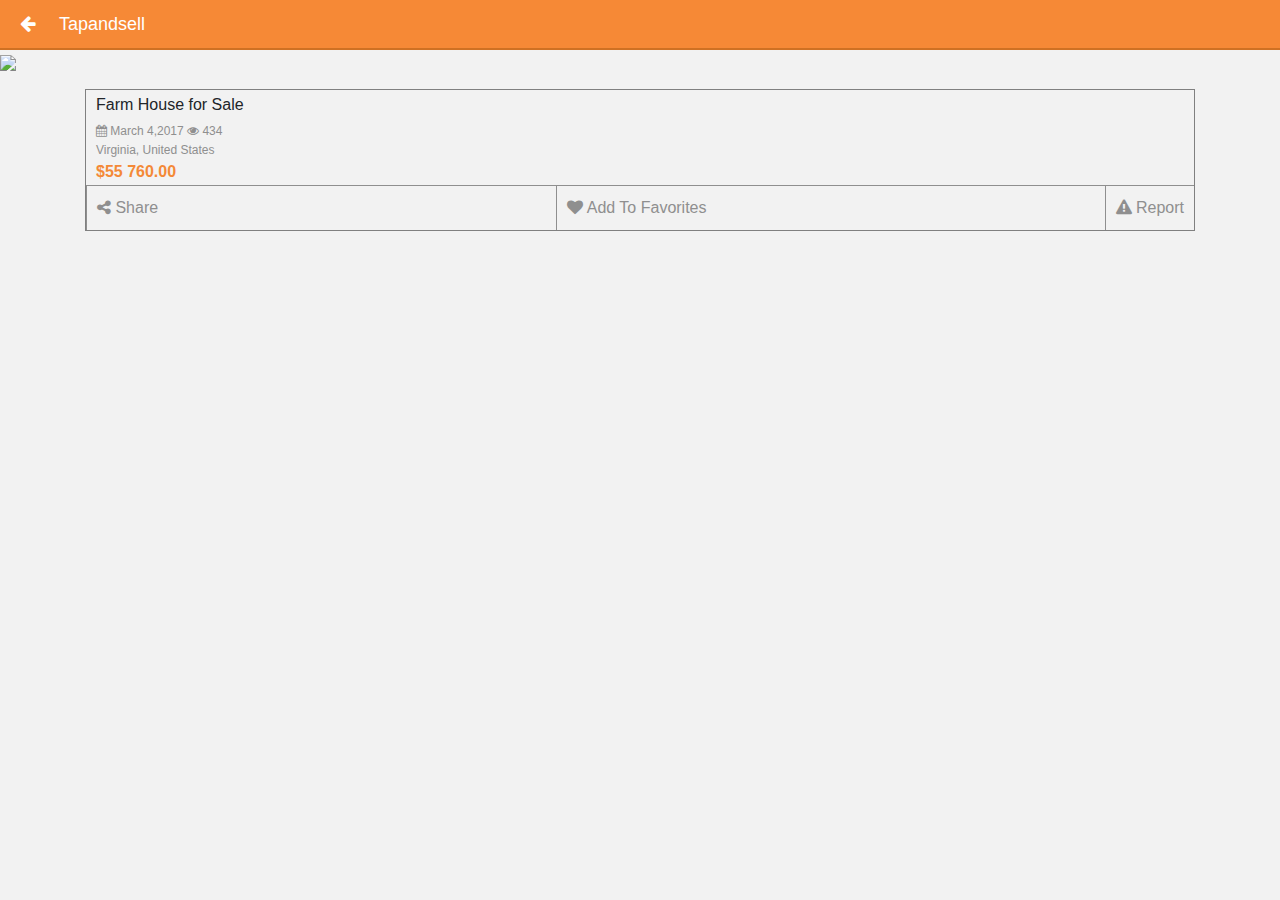
==== ad-details.html @ 48da7820 "ad - details page" ====
<!doctype html>
<html lang="en">
  <head>
    <!-- Required meta tags -->
    <meta charset="utf-8">
    <meta name="viewport" content="width=device-width, initial-scale=1, shrink-to-fit=no">

    <!-- Bootstrap CSS -->
    <link rel="stylesheet" href="https://stackpath.bootstrapcdn.com/bootstrap/4.4.1/css/bootstrap.min.css" integrity="sha384-Vkoo8x4CGsO3+Hhxv8T/Q5PaXtkKtu6ug5TOeNV6gBiFeWPGFN9MuhOf23Q9Ifjh" crossorigin="anonymous">
    <link rel="stylesheet" href="https://stackpath.bootstrapcdn.com/font-awesome/4.7.0/css/font-awesome.min.css" integrity="sha384-wvfXpqpZZVQGK6TAh5PVlGOfQNHSoD2xbE+QkPxCAFlNEevoEH3Sl0sibVcOQVnN" crossorigin="anonymous">
    <link rel="stylesheet" href="style.css" />
    <title>Hello, world!</title>
  </head>
  <body>
    <section id = "header">
        <div class="left-icons">
            <ul class="home-nav">
                <li>
                    <i class="fa fa-arrow-left"></i>
                </li>
                <li class ="brand-name">Tapandsell</li>
            </ul>
        </div>
    </section>
    <div class="ad-image">
        <img  class = "img-fluid"  src="http://templatecycle.com/demo/bootclassified-5.1/dist/images/item/tp-big/Image00014.jpg" />
    </div>
    <div class="container">
        <div class="ad-details"> 
            <div class="ad-summary">
                <h6>Farm House for Sale</h6>
                <p class = "small-gray"><i class="fa fa-calendar" aria-hidden="true"></i> March 4,2017 <i class="fa fa-eye"></i> 434</p>
                <p class = "small-gray">Virginia, United States</p>
                <p class = "main-color"><strong>$55 760.00</strong></p>
            </div>
            <div class = "ad-action">
                <ul style="list-style-type: none;">
                    <li>
                        <i class="fa fa-share-alt" aria-hidden="true"></i>
                        Share
                    </li>
                    <li>
                        <i class="fa fa-heart"></i>
                        Add To Favorites
                    </li>
                    <li>
                        <i class="fa fa-exclamation-triangle"></i>
                        Report
                    </li>
                </ul>
            </div>
        </div>
    </div>


  </body>
  </html>
---- style.css ----
body{
    background: #f2f2f2;
    padding-bottom: 0px;
}

#header{

    background-color: #f68936 !important;
    padding: .7rem 0px .6rem 0px;
    color:#fff;
    font-size: 18px;
    border-bottom: solid 2px #cf7123;
   
}
#search{
    background-color: #f68936 !important;
    padding-top:28px;
    padding-left:8px;
    padding-right:8px;
    color:#fff;
}
#search p{
    margin:0px !important;
}

.search-input{
    width:95%;
    display: block;
    margin-left:auto;
    margin-right:auto;
    border:none;
    border-radius: 4px;
    height:39px;
    position:relative;
    top:-19px;
    padding-left:25px;
}
#line-below{
    display: inline-block;
    width:63px;
    height:2px;
    background-color:#fff;
    position: relative;
    top:-45px;
  
}
.categories-header{
    display:flex;
    justify-content: space-between;
}
.view-all-categories{
    margin-right: 0px;
    color:#f68936;
    font-size: 15px;
}

.left-icons{
    display: inline-block;
    text-align: left;
    width:50%
}
.right-icons{
    display: inline;
    text-align: right;
    float: right;
    padding-right: 20px;
    font-size:21px;
    position:relative;
    top:-3px;
}

.home-nav{
   list-style-type: none;
   padding-left:15px;
   display: inline;
 
}
.home-nav li{
    display: inline-block;
    padding-left:.3rem;
}
.brand-name{
    margin-left:.90rem !important;
}

.container{
    padding-top:15px;
}
.search-icon{
    padding-right:8px;
    font-size:19px;
}

.container{
    overflow: hidden;
    padding-bottom: 0px;
}
.slider{
   display: flex; 
   width: 2000px;
}


.slider-image{
   
    padding-top:15px;
    background:#fff;
    border-radius: 13px;
    width: 95px;
    padding-bottom:15px;
    color:#9c9c9c;
    text-align: center;
    width:120px;
    margin-right:15px;
    box-shadow: 2px 2px  #d6d6d6;
}

.image{
  padding:20px;
  padding-top:5px;
  height: 63px;
}
.btn-view-more{
    background:#f48937;
    color:#fff;
    border-radius: 0px;
    padding-top:1px;
    padding-bottom:2px;
   
}

.categories-header h4{
    font-size:13pt;
    line-height: 1.1;
    margin-bottom: 10px;
}
.mg-top-15{
    margin-top:15px;
}
.latest-ad{
    margin-bottom:15px;
    width:170px;
    background:#fff;
    padding-bottom:20px;
    border-radius: 8px;
    padding:0px;
    box-shadow: 2px 2px  #d6d6d6;
}

.latest-ad img{
    border-top-left-radius: 8px;
    border-top-right-radius: 8px;
}

.latest-ad .image{
    height: 120px;
    background:red;
    width: 100%;
}

.mg-bottom-15{
    margin-bottom: 15px;
}

.home-page-price{
   color: #f48937
}

.ad-details{
    padding-top:5px;
   
}
.ad-summary{
    padding-left:10px;
    padding-right: 10px;
}
.ad-details p{
    margin-top:0px;
    margin-bottom:1px;
}

.ad-location-home{

    font-size: 12px;
    color: #8f8f8f;
}
.bottom-nav{
    background: #fff;
    padding-top:15px;
    font-size:21px;
    margin-bottom: 0px;
    position: fixed;
    width:100%;
    bottom: 0;
    padding-left: 15px;
    padding-right:15px;
}

.main-color{
    color:#f48937;
}

.fa-plus-home{
    height: 50px;
    width:50px;
    text-align: center;
    background:#f48937;
    color:#fff;
    border-radius: 50%;
    position:relative;
    top:-15px;
}

.bottom-nav ul li{
    
  
}

.bottom-nav ul{
    display: flex;
    justify-content: space-between;
    list-style-type: none;
    padding: 10px;
    padding-bottom: 0px;
    margin: 0;
}

.car-list-home{
    background: #fff;
    margin-bottom: 10px;
    border-radius: 8px;
    margin-left: auto;
    margin-right:auto;
    padding-left:0px;
    box-shadow: 1px 1px  #d6d6d6;
}

.car-list-home div p{
    margin-top:0px !important;
    margin-bottom: 1px;
}

.car-detail{
    
    padding-top:6px;
    padding-left:8px;

}

.car-list-price{
    color:#f48937;
    font-size:12px;
}
.car-list-image{
    padding-right: 0px;
    border-radius: 8px;
}

.car-list-image img{
    border-top-left-radius: 8px;
    border-bottom-left-radius: 8px;
}

.search-icon-container{
    
    z-index: 2;
    display: inline;
    width: 2.375rem;
    line-height: 2.375rem;
    text-align: center;
    pointer-events: none;
    color: #aaa;
    float:right;
    position:relative;
    top:-54px;
    margin-right:16px;
    padding-left:6px;
    border-left: solid 1px #d6d6d6;
    padding-bottom:5px;
    height: 27px;

  }

  .search-icon-container .fa-search{
      position:relative;
      top:-4px;

  }

  .fa-cog{
      color:grey;
      border:red;
  }

  .get-direction{

  }

  .small-gray{
    font-size: 12px;
    color: #8f8f8f;
  }
  .ad-action {
     border-top: solid 1px  #8f8f8f;
     width: 100%;
  }
  .ad-action ul{
      display: flex;
      justify-content: space-between;
      padding-left: 0px;
      
      color: #8f8f8f;
      margin-bottom: 0px;
  }
  .ad-action ul li{
    display: inline-block;
    border-left: solid 1px  #8f8f8f;
    padding: 10px;
    padding-left:10px;
  }

  .ad-details{
      border: solid 1px grey;
  }
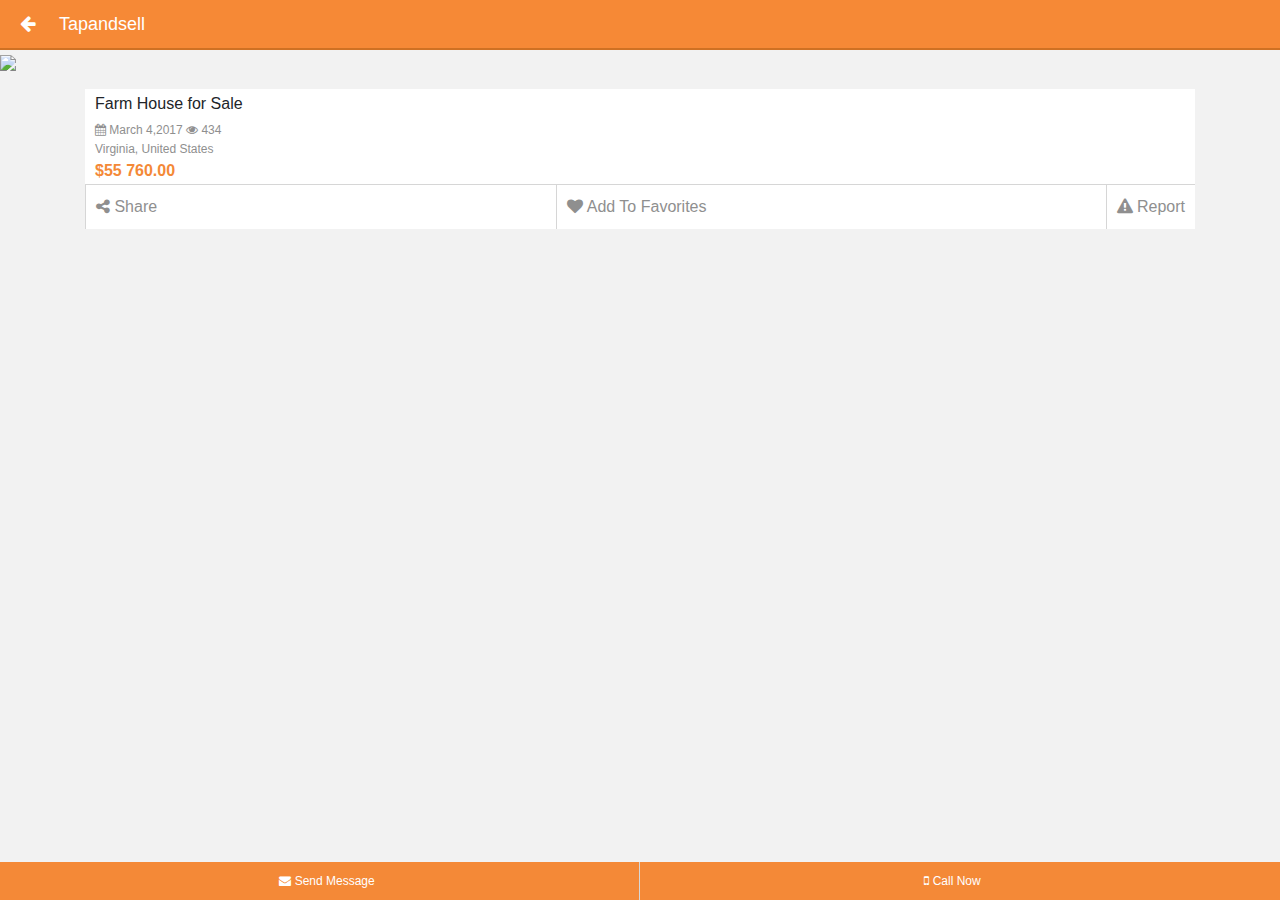
==== commit 93a40a36: "add details navigation buttons" ====
--- a/ad-details.html
+++ b/ad-details.html
@@ -51,6 +51,15 @@
             </div>
         </div>
     </div>
+    <div class="bottom-nav-ad-detail" style="color: #fff;">
+        <div class ="send-message">
+            <i class="fa fa-envelope"></i> Send Message
+        </div>
+        <div class = "call-now">
+            <i class="fa fa-mobile"></i>
+            Call Now
+        </div>
+     </div>
 
 
   </body>
--- a/style.css
+++ b/style.css
@@ -209,11 +209,6 @@
     border-radius: 50%;
     position:relative;
     top:-15px;
-}
-
-.bottom-nav ul li{
-    
-  
 }
 
 .bottom-nav ul{
@@ -296,12 +291,18 @@
 
   }
 
+  .ad-details{
+      background: #fff;
+      box-shadow: 0 4px 2px -2px #d2d2d2;
+  }
+
   .small-gray{
     font-size: 12px;
     color: #8f8f8f;
   }
   .ad-action {
-     border-top: solid 1px  #8f8f8f;
+    background: #fff;
+     border-top: solid 1px   #d6d6d6;
      width: 100%;
   }
   .ad-action ul{
@@ -314,11 +315,34 @@
   }
   .ad-action ul li{
     display: inline-block;
-    border-left: solid 1px  #8f8f8f;
+    border-left: solid 1px   #d6d6d6;
     padding: 10px;
     padding-left:10px;
   }
 
-  .ad-details{
-      border: solid 1px grey;
+  .bottom-nav-ad-detail{
+    
+    background: #f48937;
+    font-size:21px;
+    margin-bottom: 0px;
+    position: fixed;
+    width:100%;
+    bottom: 0;
+    padding-left: 15px;
+    padding-right:15px;
+    display: flex;
+    
+  }
+  
+  .send-message{
+    
+      border-right: solid 1px #d6d6d6;
+  }
+
+  .bottom-nav-ad-detail div{
+    width: 50%;
+    text-align: center;
+    padding-top:10px;
+    padding-bottom: 10px;
+    font-size: 12px;
   }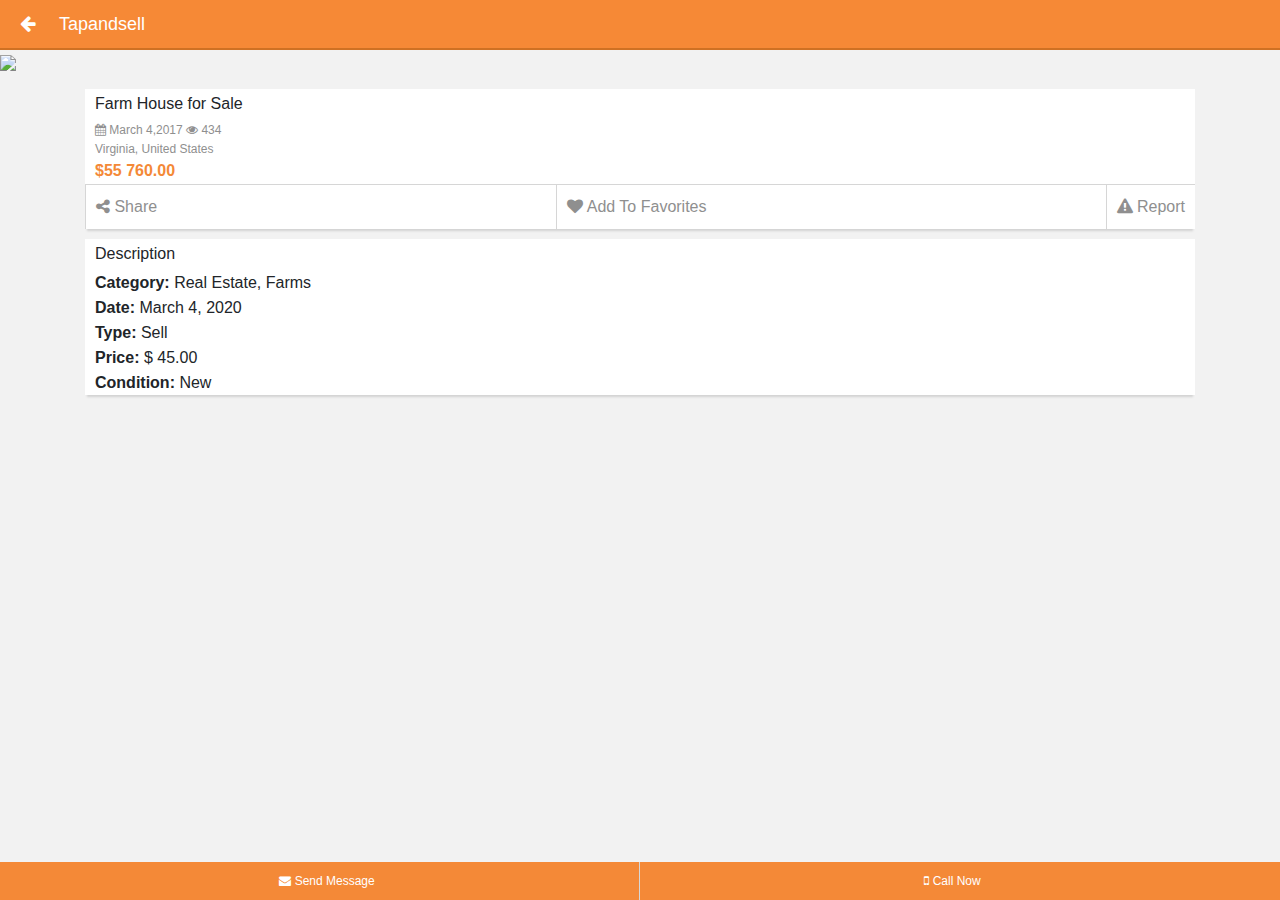
==== commit d25c7cbd: "add details navigation buttons" ====
--- a/ad-details.html
+++ b/ad-details.html
@@ -50,6 +50,16 @@
                 </ul>
             </div>
         </div>
+        <div class="ad-details"> 
+            <div class="ad-summary">
+                <h6>Description</h6>
+                <p><strong>Category:</strong> Real Estate, Farms</p>
+                <p><strong>Date:</strong> March 4, 2020</p>
+                <p><strong>Type:</strong> Sell</p>
+                <p><strong>Price:</strong> $ 45.00</p>
+                <p><strong>Condition:</strong> New</p>
+            </div>
+        </div>
     </div>
     <div class="bottom-nav-ad-detail" style="color: #fff;">
         <div class ="send-message">
--- a/style.css
+++ b/style.css
@@ -294,6 +294,7 @@
   .ad-details{
       background: #fff;
       box-shadow: 0 4px 2px -2px #d2d2d2;
+      margin-bottom:10px;
   }
 
   .small-gray{
